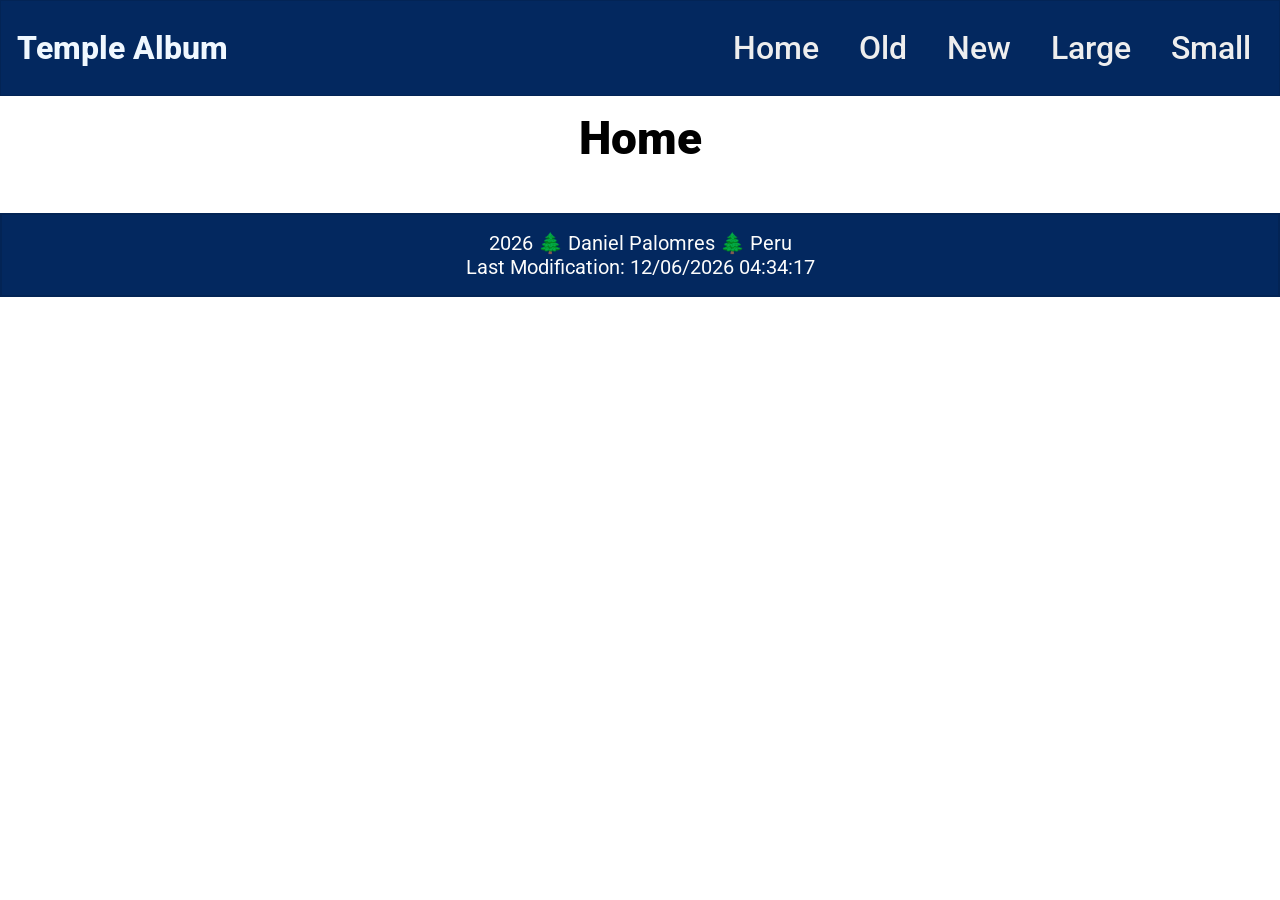
==== filtered-temples..html @ 99964c06 "filter" ====
<!DOCTYPE html>
<html lang="en">

<head>
    <meta charset="UTF-8">
    <meta name="viewport" content="width=device-width, initial-scale=1">
    <meta name="description" content="Temple images that is a homework for the course wdd 131 dynamic web fundamentals, made by Daniel Palomares">
    <meta name="author" content="Daniel Palomares">
    <title>WDD,131,Dynamic Web Fundamentals,Daniel Palomares</title>
    <link rel="preconnect" href="https://fonts.googleapis.com">
    <link rel="preconnect" href="https://fonts.gstatic.com" crossorigin>
    <link href="https://fonts.googleapis.com/css2?family=Roboto:ital,wght@0,100..900;1,100..900&display=swap" rel="stylesheet">
    <script src="scripts/filtered-temples.js" defer></script>
    <link rel="stylesheet" href="styles/filtered-temples.css">
    <link rel="stylesheet" href="styles/filtered-temples-large.css">    
</head>

<body>
        <header>
            <p id="head-corner">Temple Album</p>
            <nav>
            	<ul>
            		<li><a href="https://www.linkedin.com/in/daniel-adrian-palomares-sanchez-a4a1a0399/" title="Home">Home</a></li>
            		<li><a href="https://byupw.instructure.com/." title="Old">Old</a></li>
            		<li><a href="https://www.churchofjesuschrist.org/study/scriptures/dc-testament/dc/122?lang=spa&id=p7#p7" title="New">New</a></li>
            		<li><a href="#" title="Large">Large</a></li>
                    <li><a href="#" title="Small">Small</a></li>
            	</ul>
            </nav>
            <button id="menu" aria-label="Menu"></button> 
        </header> 

    <main>
       
        
        <h1>Home</h1>

        <div class="container">
            
        </div>
    </main>

    <footer>
        <p><span id="currentyear"></span> 🌲 Daniel Palomres 🌲 Peru</p>
        <p id="lastmodified"></p>
    </footer>
</body>
</html>
---- styles/filtered-temples.css ----
* {
    margin: 0;
    padding: 0;
}
header p{
    max-width: 250px;
    font-size: 2rem;
    font-weight: 800;

}
header{
    background-color: #03285f;
    display: flex; 
    justify-content: space-between; 
    align-items: center;
    padding: 1rem;
    border: 1px solid rgb(0 0 0 / 10%);
    font-size: 2rem;
    color: aliceblue;
    margin-bottom: 1rem;
}

body{
    font-family: "Roboto", sans-serif;
}

main{
    background-color: #ffff;
}

h1 {
    grid-column: 1 / -1;
    text-align: center;
    margin-bottom: 1rem;
    font-weight: 1000;
    font-size: 4cap;
}
.container {
    padding: 1rem;
    max-width: 1200px;
    margin: 0 auto;	display: grid;
	grid-template-columns: repeat(auto-fit, minmax(300px, 1fr));
	grid-gap: 25px;
	place-items: center;
}

img {
	width: 100%;
	height: auto;
	margin: 0.5rem;
}
figcaption {
	font-size: smaller;
    display: flex;
    justify-content: center;
}

nav ul{
	list-style: none;
	display: flex;
	flex-wrap: wrap;
    gap: 1rem;

}
nav li {
	flex: 1 1 auto;
}
nav li a {
	font-weight: 500;
	display: block;
	color: #eee;
	padding: 0.75rem;
	text-decoration: none;
	text-align: center;
}

nav a:hover {
	text-decoration: underline;
}



footer{
	padding: 1rem;
	border: 2px solid rgb(0 0 0 / 10%);
	font-size: 20px;
    background-color: #03285f;
	text-align: center;
    color: rgb(252, 252, 252);  
}


#menu{
    display: none;
}
---- styles/filtered-temples-large.css ----
@media screen and (max-width: 760px){
    main{
        grid-template-columns: 1fr 1fr;
    }
    header span{
        top: 15px;
        left: 15px;
    }
    nav {
        display: none;
        background-color: #03285f;
        position: absolute;
        top: 60px;
        left: 0;
        width: 100%;
        padding: 1rem 0;
    }

    /* Cuando el nav tiene la clase open, se muestra */
    nav.open {
        display: block;
    }

    ul {
        display: flex;
        flex-direction: column;
        list-style: none;
        margin: 0;
        padding: 0;
        width: 100%;
    }


    nav li {
        display: block;
    }

    nav a {
        display: block;
        padding: 0.75rem 1.5rem;
        text-align: left;
        text-decoration: none;
        color: black;
        font-weight: 700;
        transition: 0.5s;
        font-size: 3vw;
    }

    #menu{
        display: block;
        font-size: 1.5rem;
        border: 0;
        background: none;
        color: #ffffff;
        position: absolute;
        top: 1rem;
        right: 1rem;
        cursor: pointer;
    }

    #menu::before {
        content: "☰";
    }
    
    #menu.show::before {
        content: "✕";
    }
}
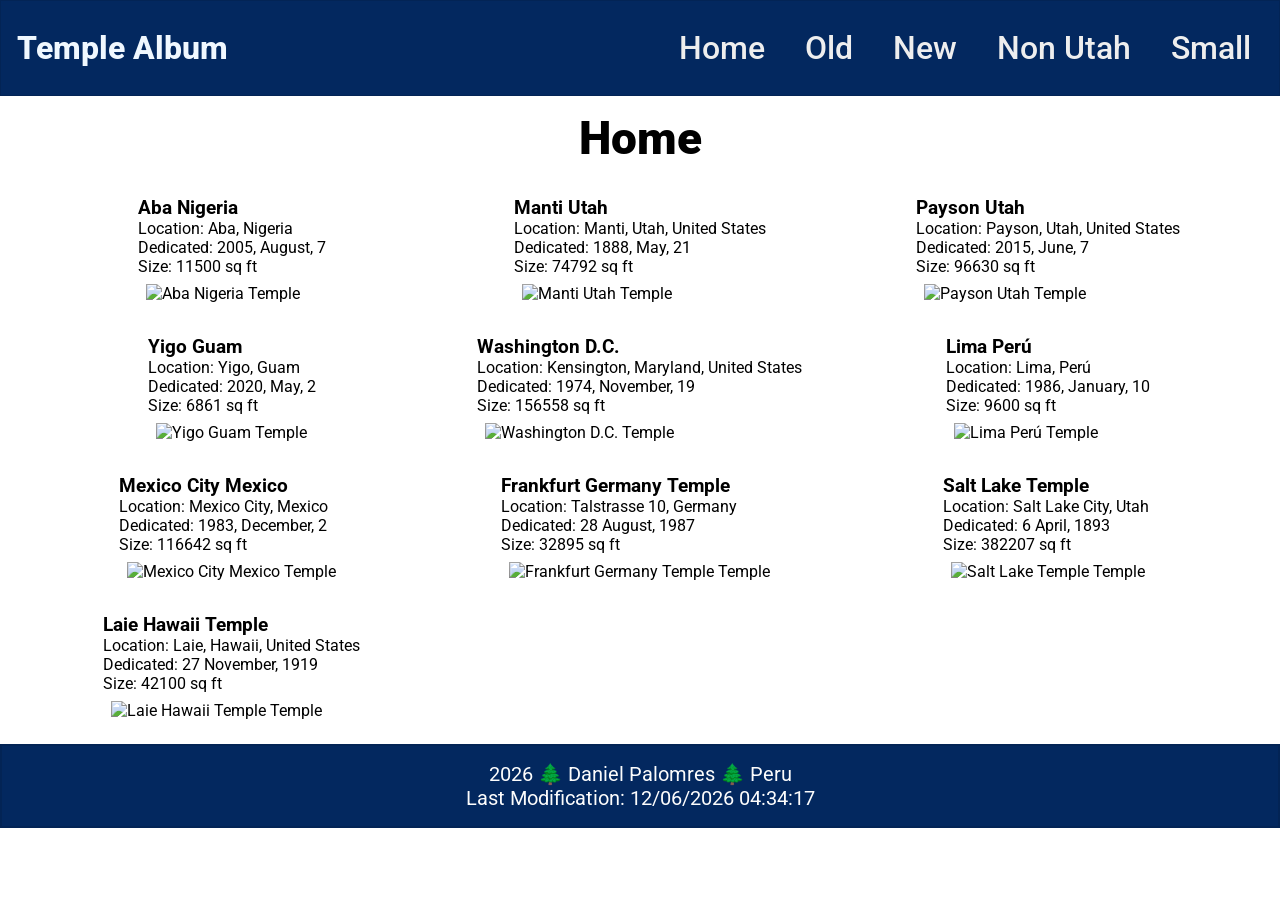
==== commit 0a79d06f: "rendering images" ====
--- a/filtered-temples..html
+++ b/filtered-temples..html
@@ -23,7 +23,7 @@
             		<li><a href="https://www.linkedin.com/in/daniel-adrian-palomares-sanchez-a4a1a0399/" title="Home">Home</a></li>
             		<li><a href="https://byupw.instructure.com/." title="Old">Old</a></li>
             		<li><a href="https://www.churchofjesuschrist.org/study/scriptures/dc-testament/dc/122?lang=spa&id=p7#p7" title="New">New</a></li>
-            		<li><a href="#" title="Large">Large</a></li>
+            		<li><a href="#" id="nonutah">Non Utah</a></li>
                     <li><a href="#" title="Small">Small</a></li>
             	</ul>
             </nav>
@@ -31,12 +31,8 @@
         </header> 
 
     <main>
-       
-        
         <h1>Home</h1>
-
         <div class="container">
-            
         </div>
     </main>
 
--- a/styles/filtered-temples-large.css
+++ b/styles/filtered-temples-large.css
@@ -16,7 +16,6 @@
         padding: 1rem 0;
     }
 
-    /* Cuando el nav tiene la clase open, se muestra */
     nav.open {
         display: block;
     }
